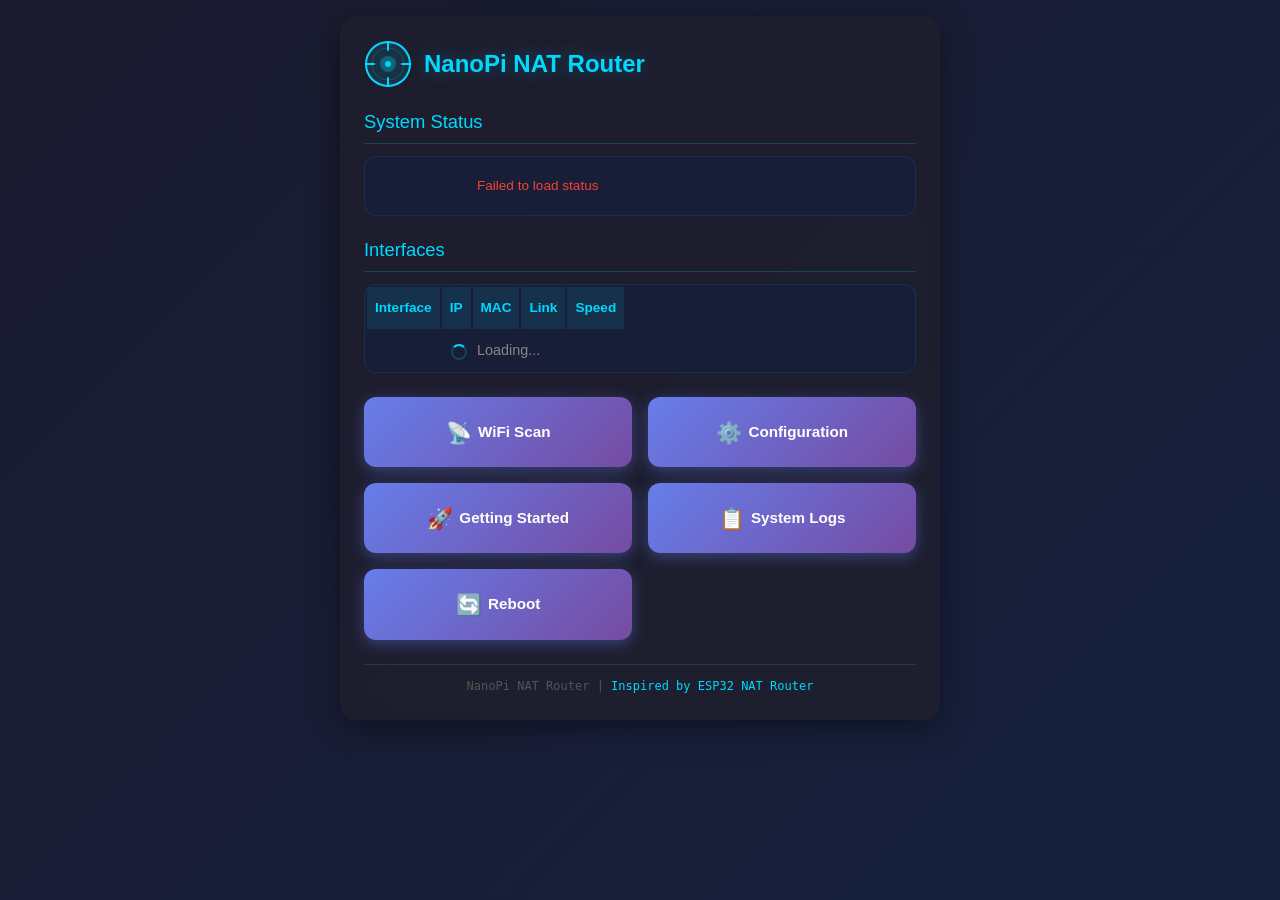
==== templates/index.html @ e064970e "Initial commit: travel-net Rust NAT router Single-binary Rust rewrite of Python Flask travel router " ====
<!DOCTYPE html>
<html lang="en">
<head>
<meta charset="UTF-8">
<meta name="viewport" content="width=device-width, initial-scale=1, maximum-scale=1, user-scalable=0">
<title>NanoPi NAT Router</title>
<link rel="icon" href="data:image/svg+xml,<svg xmlns=%22http://www.w3.org/2000/svg%22 viewBox=%220 0 100 100%22><text y=%22.9em%22 font-size=%2290%22>📡</text></svg>">
<link rel="stylesheet" href="/static/style.css">
</head>
<body>
<div id="container">
  <div class="header-flex">
    <div class="header-left">
      <svg class="logo-icon" viewBox="0 0 48 48" fill="none" xmlns="http://www.w3.org/2000/svg">
        <circle cx="24" cy="24" r="22" stroke="#00d9ff" stroke-width="2" fill="rgba(0,217,255,0.1)"/>
        <circle cx="24" cy="24" r="8" fill="#00d9ff" opacity="0.3"/>
        <circle cx="24" cy="24" r="3" fill="#00d9ff"/>
        <line x1="24" y1="2" x2="24" y2="10" stroke="#00d9ff" stroke-width="2" stroke-linecap="round"/>
        <line x1="24" y1="38" x2="24" y2="46" stroke="#00d9ff" stroke-width="2" stroke-linecap="round"/>
        <line x1="2" y1="24" x2="10" y2="24" stroke="#00d9ff" stroke-width="2" stroke-linecap="round"/>
        <line x1="38" y1="24" x2="46" y2="24" stroke="#00d9ff" stroke-width="2" stroke-linecap="round"/>
        <circle cx="24" cy="24" r="16" stroke="rgba(0,217,255,0.2)" stroke-width="1" fill="none"/>
      </svg>
      <h1>NanoPi NAT Router</h1>
    </div>
  </div>

  <h2>System Status</h2>
  <div class="data-table status-table">
    <table>
      <tbody id="status-rows">
        <tr><td colspan="2" style="text-align:center;color:#888;padding:1rem;"><span class="spinner"></span> Loading status...</td></tr>
      </tbody>
    </table>
  </div>

  <h2>Interfaces</h2>
  <div class="data-table">
    <table>
      <thead>
        <tr><th>Interface</th><th>IP</th><th>MAC</th><th>Link</th><th>Speed</th></tr>
      </thead>
      <tbody id="interface-rows">
        <tr><td colspan="5" style="text-align:center;color:#888;padding:0.5rem;"><span class="spinner"></span> Loading...</td></tr>
      </tbody>
    </table>
  </div>

  <div class="button-container">
    <a href="/scan" class="nav-button"><span class="icon">📡</span> WiFi Scan</a>
    <a href="/config" class="nav-button"><span class="icon">⚙️</span> Configuration</a>
    <a href="/setup" class="nav-button"><span class="icon">🚀</span> Getting Started</a>
    <a href="/logs" class="nav-button"><span class="icon">📋</span> System Logs</a>
    <a href="#" class="nav-button" onclick="rebootDevice(); return false;"><span class="icon">🔄</span> Reboot</a>
  </div>

  <div class="footer">
    <span id="version-info">NanoPi NAT Router | <a href="https://github.com/martin-ger/esp32_nat_router" target="_blank" rel="noopener">Inspired by ESP32 NAT Router</a></span>
  </div>
</div>

<div class="modal-overlay" id="reboot-modal">
  <div class="modal-box">
    <h3>⚠️ Reboot Device</h3>
    <p>Are you sure you want to reboot the NanoPi NEO Air? The AP will go down temporarily.</p>
    <div style="display:flex;gap:0.75rem;justify-content:center;">
      <button onclick="closeRebootModal()" style="background:linear-gradient(135deg,#555,#444);">Cancel</button>
      <button onclick="confirmReboot()" style="background:linear-gradient(135deg,#f093fb 0%,#f5576c 100%);">Reboot</button>
    </div>
  </div>
</div>

<script>
let statusInterval = null;

function escapeHtml(str) {
  if (typeof str !== 'string') return '';
  return str.replace(/&/g,'&amp;').replace(/</g,'&lt;').replace(/>/g,'&gt;').replace(/"/g,'&quot;');
}

function formatUptime(seconds) {
  if (!seconds || seconds < 0) return '--';
  const d = Math.floor(seconds / 86400);
  const h = Math.floor((seconds % 86400) / 3600);
  const m = Math.floor((seconds % 3600) / 60);
  let parts = [];
  if (d > 0) parts.push(d + 'd');
  if (h > 0) parts.push(h + 'h');
  parts.push(m + 'm');
  return parts.join(' ');
}

function statusRow(label, value, cls) {
  return '<tr><td>' + escapeHtml(label) + '</td><td' + (cls ? ' class="' + cls + '"' : '') + '>' + value + '</td></tr>';
}

function connectedDot(ok) {
  return '<span class="status-dot ' + (ok ? 'connected' : 'disconnected') + '"></span>' + (ok ? 'Connected' : 'Not Connected');
}

function rebootDevice() {
  document.getElementById('reboot-modal').classList.add('show');
}

function closeRebootModal() {
  document.getElementById('reboot-modal').classList.remove('show');
}

async function confirmReboot() {
  const btn = document.querySelector('.modal-box button:last-child');
  btn.disabled = true;
  btn.textContent = 'Rebooting...';
  try {
    await fetch('/api/reboot', { method: 'POST' });
  } catch {}
  setTimeout(() => {
    document.querySelector('.modal-box p').textContent = 'Reboot initiated. Please wait for the device to come back online.';
    btn.textContent = 'OK';
    btn.disabled = false;
    btn.onclick = closeRebootModal;
  }, 3000);
}

function interfaceRows(ifaces) {
  if (!ifaces || ifaces.length === 0) return '<tr><td colspan="5" style="text-align:center;color:#888;padding:0.5rem;">No interfaces found.</td></tr>';
  return ifaces.map(function(iface) {
    const linkDot = iface.link_detected
      ? '<span class="status-dot connected"></span>'
      : '<span class="status-dot disconnected"></span>';
    const speed = iface.speed || '--';
    const ip = iface.ip ? escapeHtml(iface.ip) : '--';
    const mac = iface.mac ? escapeHtml(iface.mac) : '--';
    return '<tr><td><strong>' + escapeHtml(iface.name) + '</strong></td><td>' + ip + '</td><td style="font-size:0.8rem;">' + mac + '</td><td>' + linkDot + '</td><td>' + speed + '</td></tr>';
  }).join('');
}

async function fetchStatus() {
  try {
    const r = await fetch('/api/status');
    const s = await r.json();

    // Status table
    const tbody = document.getElementById('status-rows');
    const apActive = s.ap_active;
    const wifiOk = s.wifi_connected;
    const clients = s.client_count || 0;
    tbody.innerHTML =
      statusRow('AP SSID', escapeHtml(s.ap_ssid || 'RagaNeoAir')) +
      statusRow('AP IP', escapeHtml(s.ap_ip || '--')) +
      statusRow('AP Status', '<span class="status-dot ' + (apActive ? 'ap-active' : 'disconnected') + '"></span>' + (apActive ? 'Active' : 'Inactive')) +
      statusRow('Uplink', connectedDot(wifiOk) + (s.connected_ssid ? ' <strong>' + escapeHtml(s.connected_ssid) + '</strong>' : '')) +
      statusRow('Uplink IP', wifiOk ? (s.uplink_ip || '--') : '<span class="status-value-error">--</span>') +
      statusRow('Connected Clients', '<strong>' + clients + '</strong>' + (clients === 1 ? ' device' : ' devices')) +
      statusRow('Uptime', formatUptime(s.uptime_secs)) +
      statusRow('Hostname', escapeHtml(s.hostname || 'nanopi-neo-air'));

    // Interface table
    const ifaceTbody = document.getElementById('interface-rows');
    if (s.interfaces) {
      ifaceTbody.innerHTML = interfaceRows(s.interfaces);
    }
  } catch {
    document.getElementById('status-rows').innerHTML = '<tr><td colspan="2" style="text-align:center;color:#f44336;padding:1rem;">Failed to load status</td></tr>';
  }
}

fetchStatus();
statusInterval = setInterval(fetchStatus, 10000);
</script>
</body>
</html>
---- static/style.css ----
* { box-sizing: border-box; margin: 0; padding: 0; }

body {
  font-family: -apple-system, BlinkMacSystemFont, 'Segoe UI', Roboto, 'Helvetica Neue', Arial, sans-serif;
  background: linear-gradient(135deg, #1a1a2e 0%, #16213e 100%);
  color: #e0e0e0;
  padding: 1rem;
  min-height: 100vh;
  line-height: 1.6;
}

h1 {
  font-size: 1.5rem;
  font-weight: 600;
  color: #00d9ff;
  margin-bottom: 0.5rem;
  text-shadow: 0 0 20px rgba(0, 217, 255, 0.3);
}

h2 {
  font-size: 1.15rem;
  font-weight: 500;
  color: #00d9ff;
  margin: 1.2rem 0 0.75rem 0;
  padding-bottom: 0.4rem;
  border-bottom: 1px solid rgba(0, 217, 255, 0.2);
}

#container {
  max-width: 600px;
  margin: 0 auto;
  padding: 1.5rem;
  background: rgba(30, 30, 46, 0.9);
  border-radius: 16px;
  box-shadow: 0 8px 32px rgba(0, 0, 0, 0.4);
  backdrop-filter: blur(10px);
}

.header-flex {
  display: flex;
  justify-content: space-between;
  align-items: center;
  margin-bottom: 0.5rem;
}

.header-left {
  display: flex;
  align-items: center;
}

.header-left h1 {
  margin: 0;
}

.logo-icon {
  width: 48px;
  height: 48px;
  margin-right: 0.75rem;
  flex-shrink: 0;
}

.data-table {
  width: 100%;
  border-collapse: collapse;
  margin: 0.75rem 0;
  background: rgba(22, 33, 62, 0.6);
  border-radius: 12px;
  overflow: hidden;
  border: 1px solid rgba(0, 217, 255, 0.1);
}

.data-table thead {
  background: rgba(0, 217, 255, 0.1);
}

.data-table th {
  padding: 0.65rem 0.5rem;
  text-align: left;
  font-weight: 600;
  color: #00d9ff;
  font-size: 0.85rem;
}

.data-table td {
  padding: 0.65rem 0.5rem;
  border-bottom: 1px solid rgba(255, 255, 255, 0.05);
  font-size: 0.9rem;
}

.data-table tbody tr:last-child td {
  border-bottom: none;
}

.data-table tbody tr:hover {
  background: rgba(0, 217, 255, 0.05);
}

.status-table td:first-child {
  color: #888;
  text-align: right;
  padding-right: 1rem;
  width: 45%;
  font-size: 0.85rem;
}

.status-table td:last-child {
  color: #e0e0e0;
  font-weight: 500;
}

.status-value-ok {
  color: #4caf50;
}

.status-value-warn {
  color: #ffc107;
}

.status-value-error {
  color: #f44336;
}

.button-container {
  display: grid;
  grid-template-columns: 1fr 1fr;
  gap: 1rem;
  margin: 1.5rem 0 0.5rem 0;
}

.nav-button {
  background: linear-gradient(135deg, #667eea 0%, #764ba2 100%);
  color: #fff;
  border: none;
  border-radius: 12px;
  padding: 1.15rem 0.75rem;
  font-size: 0.95rem;
  font-weight: 600;
  text-decoration: none;
  display: flex;
  align-items: center;
  justify-content: center;
  cursor: pointer;
  transition: all 0.3s ease;
  box-shadow: 0 4px 15px rgba(102, 126, 234, 0.4);
  text-align: center;
}

.nav-button:hover {
  transform: translateY(-2px);
  box-shadow: 0 6px 20px rgba(102, 126, 234, 0.6);
}

.nav-button:active {
  transform: translateY(0);
}

.nav-button .icon {
  font-size: 1.3rem;
  margin-right: 0.4rem;
}

.ok-button {
  background: linear-gradient(135deg, #667eea 0%, #764ba2 100%);
  color: #fff;
  border: none;
  border-radius: 8px;
  padding: 0.75rem 1.5rem;
  font-size: 0.95rem;
  font-weight: 600;
  cursor: pointer;
  transition: all 0.3s;
  box-shadow: 0 4px 15px rgba(102, 126, 234, 0.4);
  width: 100%;
  margin-top: 0.5rem;
}

.ok-button:hover {
  transform: translateY(-2px);
  box-shadow: 0 6px 20px rgba(102, 126, 234, 0.6);
}

.ok-button:disabled {
  opacity: 0.5;
  cursor: not-allowed;
  transform: none;
}

.red-button {
  background: linear-gradient(135deg, #f093fb 0%, #f5576c 100%);
  color: #fff;
  border: none;
  border-radius: 6px;
  padding: 0.4rem 0.8rem;
  font-size: 0.8rem;
  font-weight: 600;
  cursor: pointer;
  transition: all 0.3s;
  box-shadow: 0 2px 8px rgba(245, 87, 108, 0.4);
  text-decoration: none;
  display: inline-block;
}

.red-button:hover {
  transform: translateY(-1px);
  box-shadow: 0 4px 12px rgba(245, 87, 108, 0.6);
}

form {
  margin-top: 0.5rem;
}

.form-table {
  width: 100%;
  border-collapse: collapse;
}

.form-table td {
  padding: 0.5rem 0;
  vertical-align: top;
}

.form-table td:first-child {
  color: #888;
  font-size: 0.9rem;
  padding-right: 0.75rem;
  width: 30%;
  text-align: right;
}

input[type='text'],
input[type='password'],
input[type='number'],
select {
  width: 100%;
  background: rgba(22, 33, 62, 0.6);
  border: 1px solid rgba(0, 217, 255, 0.2);
  border-radius: 8px;
  color: #e0e0e0;
  padding: 0.7rem;
  font-size: 0.95rem;
  transition: all 0.3s;
}

input:focus,
select:focus {
  outline: none;
  border-color: #00d9ff;
  box-shadow: 0 0 0 3px rgba(0, 217, 255, 0.1);
  background: rgba(22, 33, 62, 0.8);
}

input::placeholder {
  color: #555;
}

select {
  cursor: pointer;
}

.message {
  padding: 0.75rem;
  border-radius: 8px;
  margin: 0.75rem 0;
  font-size: 0.9rem;
  display: none;
}

.message.show {
  display: block;
}

.message.success {
  background: rgba(76, 175, 80, 0.15);
  color: #4caf50;
  border: 1px solid rgba(76, 175, 80, 0.3);
}

.message.error {
  background: rgba(244, 67, 54, 0.15);
  color: #f44336;
  border: 1px solid rgba(244, 67, 54, 0.3);
}

.message.info {
  background: rgba(0, 217, 255, 0.1);
  color: #00d9ff;
  border: 1px solid rgba(0, 217, 255, 0.2);
}

.loading {
  text-align: center;
  padding: 2rem;
  color: #888;
}

.hint {
  color: #888;
  font-size: 0.8rem;
  margin-top: 0.2rem;
}

.footer {
  margin-top: 1.5rem;
  padding-top: 0.75rem;
  border-top: 1px solid rgba(255, 255, 255, 0.1);
  text-align: center;
  color: #555;
  font-size: 0.75rem;
  font-family: monospace;
}

.footer a {
  color: #00d9ff;
  text-decoration: none;
}

.hidden {
  display: none;
}

.signal-bars {
  display: inline-flex;
  align-items: flex-end;
  gap: 2px;
  height: 16px;
  vertical-align: middle;
}

.signal-bars .bar {
  width: 4px;
  border-radius: 1px;
  background: #333;
  transition: background 0.2s;
}

.signal-bars .bar.active.signal-excellent { background: #4caf50; }
.signal-bars .bar.active.signal-good { background: #8bc34a; }
.signal-bars .bar.active.signal-fair { background: #ffc107; }
.signal-bars .bar.active.signal-weak { background: #ff9800; }
.signal-bars .bar.active.signal-poor { background: #f44336; }

.connected-badge {
  display: inline-block;
  font-size: 0.7rem;
  font-weight: 600;
  color: #4caf50;
  background: rgba(76, 175, 80, 0.15);
  padding: 1px 6px;
  border-radius: 4px;
  vertical-align: middle;
  margin-left: 4px;
}

.nav-link {
  color: #00d9ff;
  text-decoration: none;
  font-size: 0.9rem;
  display: inline-block;
  margin-bottom: 1rem;
  transition: all 0.2s;
}

.nav-link:hover {
  color: #33e0ff;
  transform: translateX(-3px);
}

.refresh-note {
  color: #888;
  font-size: 0.8rem;
  margin-bottom: 0.75rem;
}

@keyframes pulse {
  0%, 100% { opacity: 1; }
  50% { opacity: 0.5; }
}

@keyframes spin {
  0% { transform: rotate(0deg); }
  100% { transform: rotate(360deg); }
}

.spinner {
  display: inline-block;
  width: 16px;
  height: 16px;
  border: 2px solid rgba(0, 217, 255, 0.2);
  border-top-color: #00d9ff;
  border-radius: 50%;
  animation: spin 0.8s linear infinite;
  vertical-align: middle;
  margin-right: 6px;
}

.modal-overlay {
  display: none;
  position: fixed;
  top: 0;
  left: 0;
  width: 100%;
  height: 100%;
  background: rgba(0, 0, 0, 0.7);
  z-index: 1000;
  justify-content: center;
  align-items: center;
}

.modal-overlay.show {
  display: flex;
}

.modal-box {
  background: rgba(30, 30, 46, 0.98);
  border: 2px solid #f5576c;
  border-radius: 12px;
  padding: 1.5rem;
  max-width: 400px;
  text-align: center;
  box-shadow: 0 8px 32px rgba(245, 87, 108, 0.3);
}

.modal-box h3 {
  color: #f5576c;
  margin-bottom: 0.75rem;
}

.modal-box p {
  color: #e0e0e0;
  margin-bottom: 1.25rem;
  font-size: 0.9rem;
}

.modal-box button {
  background: linear-gradient(135deg, #667eea 0%, #764ba2 100%);
  color: #fff;
  border: none;
  border-radius: 8px;
  padding: 0.6rem 1.5rem;
  font-size: 0.9rem;
  font-weight: 600;
  cursor: pointer;
}

.status-dot {
  display: inline-block;
  width: 10px;
  height: 10px;
  border-radius: 50%;
  margin-right: 6px;
  vertical-align: middle;
}

.status-dot.connected { background: #4caf50; box-shadow: 0 0 6px rgba(76, 175, 80, 0.6); }
.status-dot.disconnected { background: #f44336; box-shadow: 0 0 6px rgba(244, 67, 54, 0.6); }
.status-dot.ap-active { background: #ffc107; box-shadow: 0 0 6px rgba(255, 193, 7, 0.6); }

@media (max-width: 600px) {
  body {
    padding: 0.5rem;
  }

  #container {
    padding: 1rem;
    border-radius: 12px;
  }

  h1 {
    font-size: 1.25rem;
  }

  h2 {
    font-size: 1rem;
  }

  .button-container {
    grid-template-columns: 1fr;
    gap: 0.75rem;
  }

  .nav-button {
    padding: 1rem 0.75rem;
    font-size: 0.9rem;
  }

  .data-table td,
  .data-table th {
    padding: 0.5rem 0.3rem;
    font-size: 0.8rem;
  }

  .status-table td:first-child {
    width: 50%;
    font-size: 0.8rem;
  }

  .form-table td:first-child {
    font-size: 0.8rem;
    width: 35%;
  }

  input[type='text'],
  input[type='password'],
  input[type='number'],
  select {
    font-size: 0.9rem;
    padding: 0.6rem;
  }

  .logo-icon {
    width: 36px;
    height: 36px;
  }
}
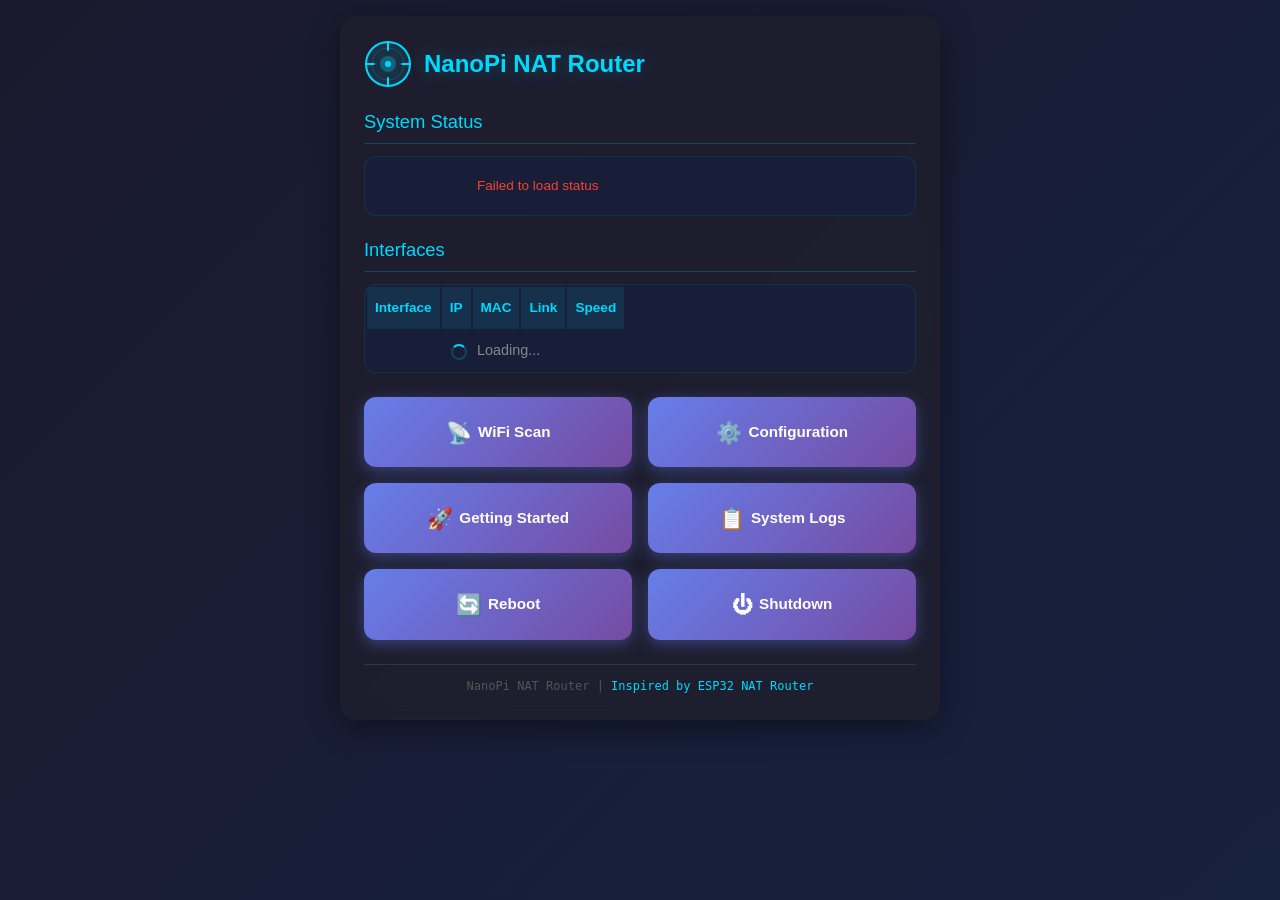
==== commit 06f4d33e: "Add Shutdown button with /api/shutdown endpoint - New poweroff() function in system/reboot.rs - POST" ====
--- a/templates/index.html
+++ b/templates/index.html
@@ -51,7 +51,8 @@
     <a href="/config" class="nav-button"><span class="icon">⚙️</span> Configuration</a>
     <a href="/setup" class="nav-button"><span class="icon">🚀</span> Getting Started</a>
     <a href="/logs" class="nav-button"><span class="icon">📋</span> System Logs</a>
-    <a href="#" class="nav-button" onclick="rebootDevice(); return false;"><span class="icon">🔄</span> Reboot</a>
+    <a href="#" class="nav-button" onclick="showActionModal('reboot'); return false;"><span class="icon">🔄</span> Reboot</a>
+    <a href="#" class="nav-button" onclick="showActionModal('shutdown'); return false;"><span class="icon">⏻</span> Shutdown</a>
   </div>
 
   <div class="footer">
@@ -59,19 +60,20 @@
   </div>
 </div>
 
-<div class="modal-overlay" id="reboot-modal">
+<div class="modal-overlay" id="action-modal">
   <div class="modal-box">
-    <h3>⚠️ Reboot Device</h3>
-    <p>Are you sure you want to reboot the NanoPi NEO Air? The AP will go down temporarily.</p>
+    <h3 id="action-modal-title">⚠️ Reboot Device</h3>
+    <p id="action-modal-text">Are you sure you want to reboot? The AP will go down temporarily.</p>
     <div style="display:flex;gap:0.75rem;justify-content:center;">
-      <button onclick="closeRebootModal()" style="background:linear-gradient(135deg,#555,#444);">Cancel</button>
-      <button onclick="confirmReboot()" style="background:linear-gradient(135deg,#f093fb 0%,#f5576c 100%);">Reboot</button>
+      <button onclick="closeActionModal()" style="background:linear-gradient(135deg,#555,#444);">Cancel</button>
+      <button id="action-modal-confirm" onclick="confirmAction()" style="background:linear-gradient(135deg,#f093fb 0%,#f5576c 100%);">Reboot</button>
     </div>
   </div>
 </div>
 
 <script>
 let statusInterval = null;
+let pendingAction = null;
 
 function escapeHtml(str) {
   if (typeof str !== 'string') return '';
@@ -98,26 +100,45 @@
   return '<span class="status-dot ' + (ok ? 'connected' : 'disconnected') + '"></span>' + (ok ? 'Connected' : 'Not Connected');
 }
 
-function rebootDevice() {
-  document.getElementById('reboot-modal').classList.add('show');
+function showActionModal(action) {
+  pendingAction = action;
+  const title = document.getElementById('action-modal-title');
+  const text = document.getElementById('action-modal-text');
+  const btn = document.getElementById('action-modal-confirm');
+  if (action === 'shutdown') {
+    title.textContent = '⏻ Shutdown Device';
+    text.textContent = 'Are you sure you want to shut down? You will need physical access to turn it back on.';
+    btn.textContent = 'Shutdown';
+  } else {
+    title.textContent = '⚠️ Reboot Device';
+    text.textContent = 'Are you sure you want to reboot? The AP will go down temporarily.';
+    btn.textContent = 'Reboot';
+  }
+  btn.disabled = false;
+  document.getElementById('action-modal').classList.add('show');
 }
 
-function closeRebootModal() {
-  document.getElementById('reboot-modal').classList.remove('show');
+function closeActionModal() {
+  document.getElementById('action-modal').classList.remove('show');
+  pendingAction = null;
 }
 
-async function confirmReboot() {
-  const btn = document.querySelector('.modal-box button:last-child');
+async function confirmAction() {
+  const btn = document.getElementById('action-modal-confirm');
+  const text = document.getElementById('action-modal-text');
   btn.disabled = true;
-  btn.textContent = 'Rebooting...';
+  btn.textContent = pendingAction === 'shutdown' ? 'Shutting down...' : 'Rebooting...';
   try {
-    await fetch('/api/reboot', { method: 'POST' });
+    await fetch('/api/' + pendingAction, { method: 'POST' });
   } catch {}
+  const doneMsg = pendingAction === 'shutdown'
+    ? 'Shutdown initiated. The device will power off.'
+    : 'Reboot initiated. Please wait for the device to come back online.';
   setTimeout(() => {
-    document.querySelector('.modal-box p').textContent = 'Reboot initiated. Please wait for the device to come back online.';
+    text.textContent = doneMsg;
     btn.textContent = 'OK';
     btn.disabled = false;
-    btn.onclick = closeRebootModal;
+    btn.onclick = closeActionModal;
   }, 3000);
 }
 
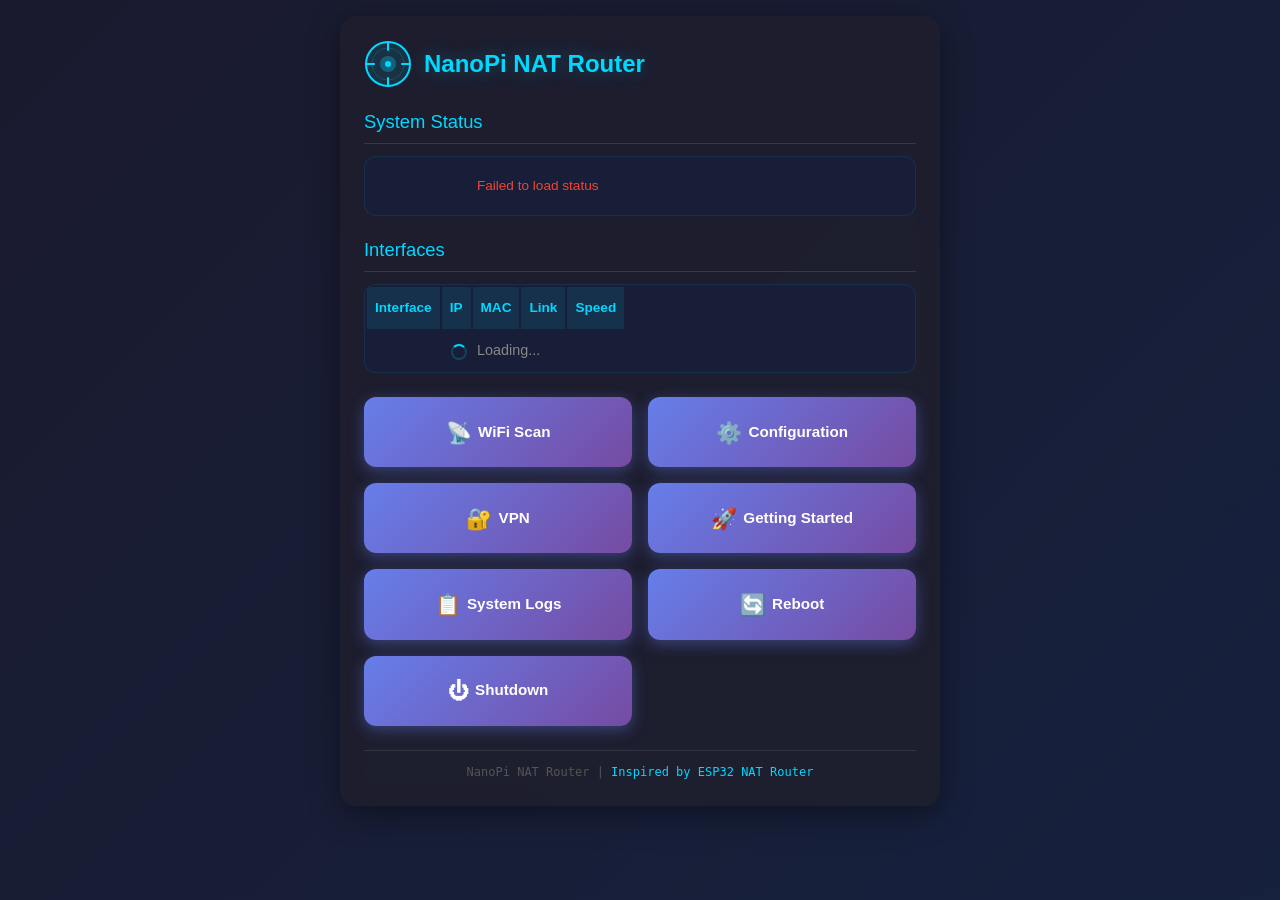
==== commit d07a358f: "T9: /vpn page (backend/role, import, keygen, peers, Tailscale fields, help) + index nav/status" ====
--- a/templates/index.html
+++ b/templates/index.html
@@ -49,6 +49,7 @@
   <div class="button-container">
     <a href="/scan" class="nav-button"><span class="icon">📡</span> WiFi Scan</a>
     <a href="/config" class="nav-button"><span class="icon">⚙️</span> Configuration</a>
+    <a href="/vpn" class="nav-button"><span class="icon">🔐</span> VPN</a>
     <a href="/setup" class="nav-button"><span class="icon">🚀</span> Getting Started</a>
     <a href="/logs" class="nav-button"><span class="icon">📋</span> System Logs</a>
     <a href="#" class="nav-button" onclick="showActionModal('reboot'); return false;"><span class="icon">🔄</span> Reboot</a>
@@ -90,6 +91,24 @@
   if (h > 0) parts.push(h + 'h');
   parts.push(m + 'm');
   return parts.join(' ');
+}
+
+function vpnLine(v) {
+  if (!v) return '<span class="status-value-error">--</span>';
+  const names = {none:'Off', wireguard:'WireGuard', tailscale:'Tailscale'};
+  const name = names[v.backend] || v.backend;
+  if (v.backend === 'none') return '<strong>Off</strong>';
+  let ok = false;
+  let detail = '';
+  if (v.backend === 'wireguard' && v.wireguard) {
+    ok = v.wireguard.iface_up;
+    detail = ok ? 'connected' : 'not connected';
+  } else if (v.backend === 'tailscale' && v.tailscale) {
+    ok = v.tailscale.state === 'Running';
+    detail = ok ? (v.tailscale.ip || 'connected') : 'not connected';
+  }
+  const dot = '<span class="status-dot ' + (ok ? 'connected' : 'disconnected') + '"></span>';
+  return dot + ' <a href="/vpn" style="color:#00d9ff;text-decoration:none;"><strong>' + name + '</strong></a> <span style="color:#888;">(' + detail + ')</span>';
 }
 
 function statusRow(label, value, cls) {
@@ -171,7 +190,9 @@
       statusRow('AP Status', '<span class="status-dot ' + (apActive ? 'ap-active' : 'disconnected') + '"></span>' + (apActive ? 'Active' : 'Inactive')) +
       statusRow('Uplink', connectedDot(wifiOk) + (s.connected_ssid ? ' <strong>' + escapeHtml(s.connected_ssid) + '</strong>' : '')) +
       statusRow('Uplink IP', wifiOk ? (s.uplink_ip || '--') : '<span class="status-value-error">--</span>') +
-      statusRow('Connected Clients', '<strong>' + clients + '</strong>' + (clients === 1 ? ' device' : ' devices')) +
+      statusRow('Uplink Interface', '<strong>' + escapeHtml(s.uplink_interface || '--') + '</strong>') +
+      statusRow('Connected Clients', '<a href="/clients" style="color:#00d9ff;text-decoration:none;"><strong>' + clients + '</strong>' + (clients === 1 ? ' device' : ' devices') + '</a>') +
+      statusRow('VPN', vpnLine(s.vpn)) +
       statusRow('Uptime', formatUptime(s.uptime_secs)) +
       statusRow('Hostname', escapeHtml(s.hostname || 'nanopi-neo-air'));
 
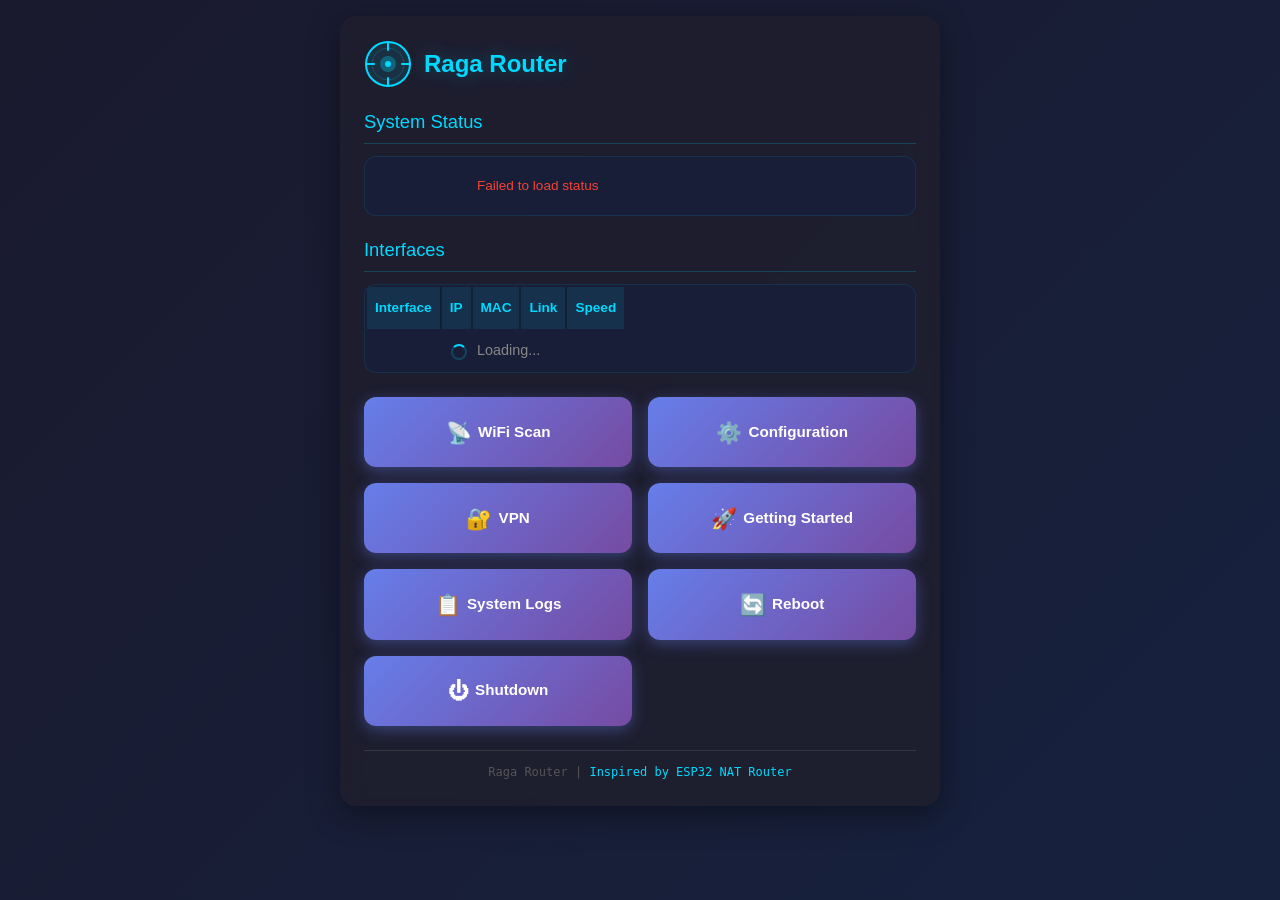
==== commit 7b553af9: "Rename NanoPi NAT Router to Raga Router" ====
--- a/templates/index.html
+++ b/templates/index.html
@@ -3,7 +3,7 @@
 <head>
 <meta charset="UTF-8">
 <meta name="viewport" content="width=device-width, initial-scale=1, maximum-scale=1, user-scalable=0">
-<title>NanoPi NAT Router</title>
+<title>Raga Router</title>
 <link rel="icon" href="data:image/svg+xml,<svg xmlns=%22http://www.w3.org/2000/svg%22 viewBox=%220 0 100 100%22><text y=%22.9em%22 font-size=%2290%22>📡</text></svg>">
 <link rel="stylesheet" href="/static/style.css">
 </head>
@@ -21,11 +21,21 @@
         <line x1="38" y1="24" x2="46" y2="24" stroke="#00d9ff" stroke-width="2" stroke-linecap="round"/>
         <circle cx="24" cy="24" r="16" stroke="rgba(0,217,255,0.2)" stroke-width="1" fill="none"/>
       </svg>
-      <h1>NanoPi NAT Router</h1>
+      <h1>Raga Router</h1>
     </div>
   </div>
 
   <h2>System Status</h2>
+
+  <div id="clock-warning" style="display:none;background:rgba(255,152,0,0.15);border:1px solid #ff9800;border-radius:8px;padding:12px 16px;margin-bottom:16px;">
+    <div style="display:flex;align-items:center;gap:10px;flex-wrap:wrap;">
+      <span style="color:#ff9800;font-size:1.1rem;">⚠ System clock is incorrect.</span>
+      <span style="color:#888;font-size:0.85rem;">This may cause VPN and HTTPS errors.</span>
+      <button id="sync-clock-btn" onclick="syncClock()" style="background:#ff9800;color:#000;border:none;border-radius:6px;padding:6px 14px;font-weight:bold;cursor:pointer;font-size:0.85rem;">Fix Clock (NTP)</button>
+      <span id="sync-clock-msg" style="color:#888;font-size:0.85rem;"></span>
+    </div>
+  </div>
+
   <div class="data-table status-table">
     <table>
       <tbody id="status-rows">
@@ -57,7 +67,7 @@
   </div>
 
   <div class="footer">
-    <span id="version-info">NanoPi NAT Router | <a href="https://github.com/martin-ger/esp32_nat_router" target="_blank" rel="noopener">Inspired by ESP32 NAT Router</a></span>
+    <span id="version-info">Raga Router | <a href="https://github.com/martin-ger/esp32_nat_router" target="_blank" rel="noopener">Inspired by ESP32 NAT Router</a></span>
   </div>
 </div>
 
@@ -179,13 +189,33 @@
     const r = await fetch('/api/status');
     const s = await r.json();
 
+    // Clock warning
+    const cw = document.getElementById('clock-warning');
+    if (s.clock_ok === false) {
+      cw.style.display = 'block';
+    } else {
+      cw.style.display = 'none';
+    }
+
+    // Rootfs status
+    let roHtml = '';
+    try {
+      const rr = await fetch('/api/system/rootfs-status');
+      const rd = await rr.json();
+      if (rd.readonly) {
+        roHtml = statusRow('Filesystem', '<span class="status-dot connected"></span> <strong style="color:#00d9ff;">Read-Only</strong> <a href="/setup" style="color:#888;font-size:0.8rem;">Change</a>');
+      } else {
+        roHtml = statusRow('Filesystem', '<span class="status-dot disconnected"></span> <strong style="color:#ff9800;">Writable</strong> <a href="/setup" style="color:#888;font-size:0.8rem;">Change</a>');
+      }
+    } catch {}
+
     // Status table
     const tbody = document.getElementById('status-rows');
     const apActive = s.ap_active;
     const wifiOk = s.wifi_connected;
     const clients = s.client_count || 0;
     tbody.innerHTML =
-      statusRow('AP SSID', escapeHtml(s.ap_ssid || 'RagaNeoAir')) +
+      statusRow('AP SSID', escapeHtml(s.ap_ssid || 'Travel-Net')) +
       statusRow('AP IP', escapeHtml(s.ap_ip || '--')) +
       statusRow('AP Status', '<span class="status-dot ' + (apActive ? 'ap-active' : 'disconnected') + '"></span>' + (apActive ? 'Active' : 'Inactive')) +
       statusRow('Uplink', connectedDot(wifiOk) + (s.connected_ssid ? ' <strong>' + escapeHtml(s.connected_ssid) + '</strong>' : '')) +
@@ -194,7 +224,8 @@
       statusRow('Connected Clients', '<a href="/clients" style="color:#00d9ff;text-decoration:none;"><strong>' + clients + '</strong>' + (clients === 1 ? ' device' : ' devices') + '</a>') +
       statusRow('VPN', vpnLine(s.vpn)) +
       statusRow('Uptime', formatUptime(s.uptime_secs)) +
-      statusRow('Hostname', escapeHtml(s.hostname || 'nanopi-neo-air'));
+      statusRow('Hostname', escapeHtml(s.hostname || 'travel-router')) +
+      roHtml;
 
     // Interface table
     const ifaceTbody = document.getElementById('interface-rows');
@@ -208,6 +239,29 @@
 
 fetchStatus();
 statusInterval = setInterval(fetchStatus, 10000);
+
+async function syncClock() {
+  const btn = document.getElementById('sync-clock-btn');
+  const msg = document.getElementById('sync-clock-msg');
+  btn.disabled = true;
+  msg.textContent = 'Syncing...';
+  try {
+    const r = await fetch('/api/system/sync-clock', { method: 'POST' });
+    const d = await r.json();
+    if (d.success) {
+      msg.style.color = '#4caf50';
+      msg.textContent = d.message;
+      fetchStatus();
+    } else {
+      msg.style.color = '#f44336';
+      msg.textContent = d.error || 'Sync failed';
+    }
+  } catch {
+    msg.style.color = '#f44336';
+    msg.textContent = 'Error contacting device';
+  }
+  btn.disabled = false;
+}
 </script>
 </body>
 </html>
